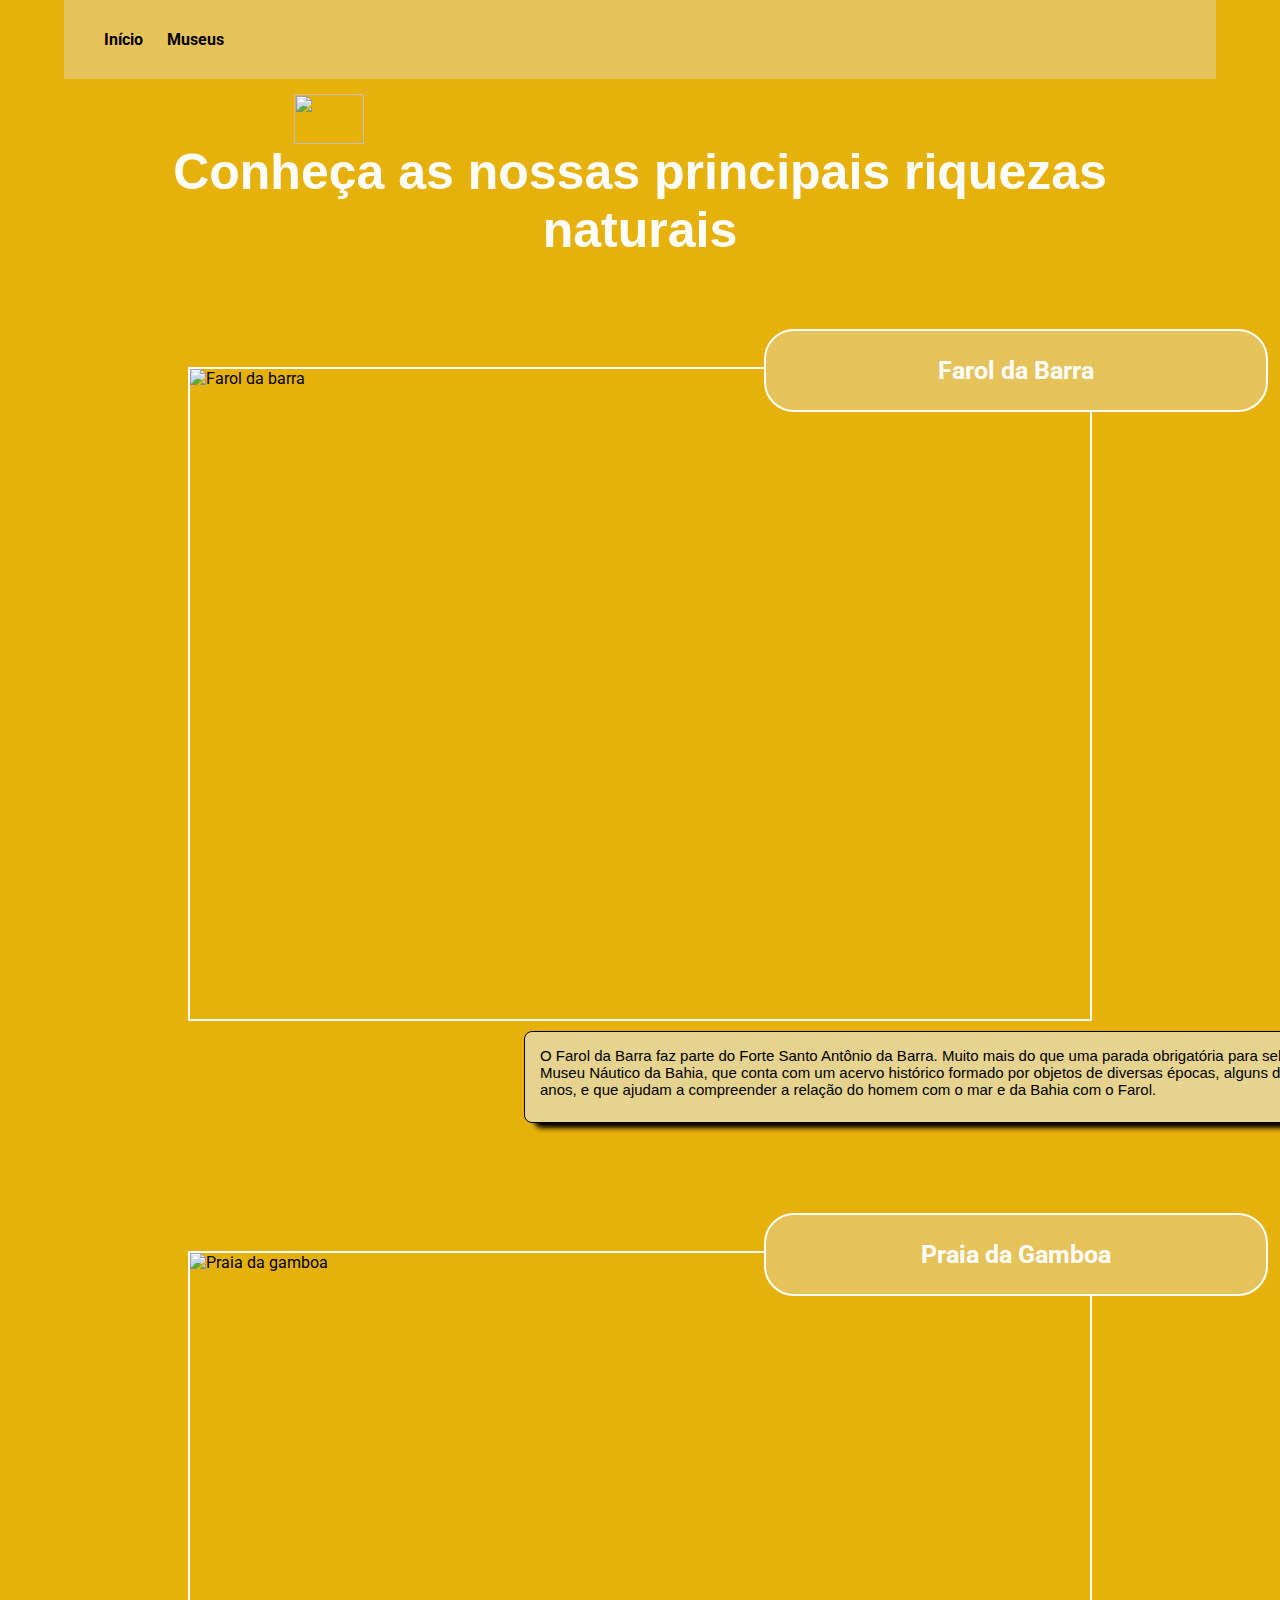
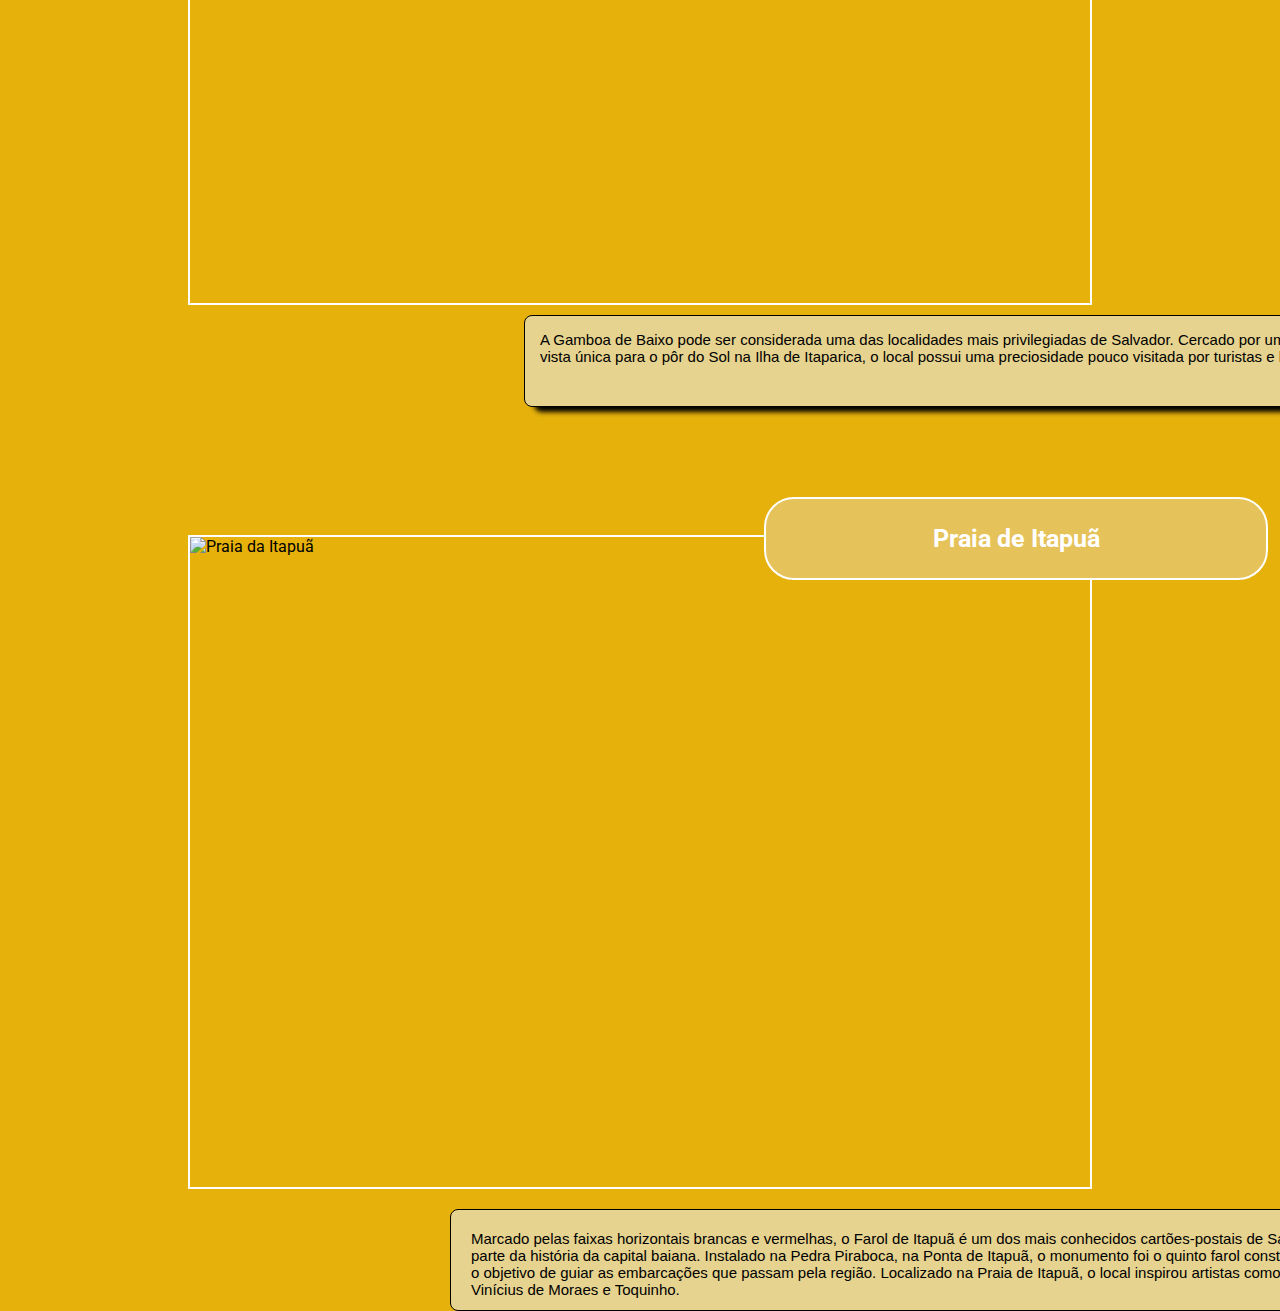
==== paginaDois.html @ d1b233fc "first commit" ====
<!DOCTYPE html>
<html lang="pt-BR">
<head>
    <meta charset="UTF-8">
    <meta name="viewport" content="width=device-width, initial-scale=1.0">
    <title>Salvador Turismo</title>

    <link rel="stylesheet" href="src/styles/mainPgDois01.css">

    <script src="src/script.js" defer></script>
</head>
<body>

    <!-- Header -->
    <div class="cabecalho">
        <div class="paginas">
            <a href="/index.html">Início</a>
            <a href="paginaTres.html">Museus</a>
          </div>
    </div>
    <!-- Main-->
    <main>
        <div id="title">
    
            <span class="ico-h1"><img src="https://cdn-icons-png.flaticon.com/512/5783/5783715.png" width="70" height="50"> </img> </span>
            <h1 id="main-title"> Conheça as nossas principais riquezas naturais </h1>
        </div>
    
        <div class="container-images">
            <h3 class="title-1"><a href="https://maps.app.goo.gl/gxcGwcMSRv8V4KuGA" target:_blank> Farol da Barra </a> </h3>
            <img class="img-1" src="https://imgmd.net/images/v1/guia/1700981/praia-do-farol-da-barra.jpg" width="600" height="400" alt="Farol da barra">
            <p class="box-legend1"> O Farol da Barra faz parte do Forte Santo Antônio da Barra. Muito mais do que uma parada obrigatória para selfies, esta fortificação abriga o Museu Náutico da Bahia, que conta com um acervo histórico formado por objetos de diversas épocas, alguns deles submersos por até 300 anos, e que ajudam a compreender a relação do homem com o mar e da Bahia com o Farol.
            <p>
            <h3 class="title-2"><a href="https://maps.app.goo.gl/XnnZNa8gD19zQNos5" target:_blank> Praia da Gamboa </a> </h3>
            <img class="img-1" src="https://f.i.uol.com.br/fotografia/2022/01/22/164288963061ec819e9a4c9_1642889630_3x2_rt.jpg" width="600" height="400" alt="Praia da gamboa">
            <p class="box-legend2"> A Gamboa de Baixo pode ser considerada uma das localidades mais privilegiadas de Salvador. Cercado por uma praia privativa e com uma vista única para o pôr do Sol na Ilha de Itaparica, o local possui uma preciosidade pouco visitada por turistas e baianos.
            <p>
    
            <h3 class="title-3"> <a href="https://maps.app.goo.gl/UGrAxERbtEXeMAY3A" target:_blank> Praia de Itapuã </a></h3>
            <img class="img-1" src="https://www.guiaviagensbrasil.com/blog/wp-content/uploads/2018/03/imagem-do-farol-da-praia-de-itapoa-salvador-bahia.jpg" width="600" height="400" alt="Praia da Itapuã">
            <p class="box-legend3"> Marcado pelas faixas horizontais brancas e vermelhas, o Farol de Itapuã é um dos mais conhecidos cartões-postais de Salvador e reserva parte da história da capital baiana. Instalado na Pedra Piraboca, na Ponta de Itapuã, o monumento foi o quinto farol construído na Bahia com o objetivo de guiar as embarcações que passam pela região. Localizado na Praia de Itapuã, o local inspirou artistas como Dorival Caymmi, Vinícius de Moraes e Toquinho.
            <p>
    
        </div>
    </main> 
</body>
</html>
---- src/styles/mainPgDois01.css ----
@import url('https://fonts.googleapis.com/css2?family=Roboto:wght@500;700;900&display=swap');

:root {
    --color-text: #ffffff;
}

* {
margin: 0;
padding: 0;
}

body {
    background-color: #e5b10a;
    max-width: 90%;
    margin: auto;
    font-family: 'Roboto', sans-serif;
}

main {
    margin-bottom: 30px;
}

a {
text-decoration: none;
color: white;
}

h1,
h2,
h3,
h4,
h5 {
text-align: center;
margin: 10px;
color: var(--color-text);
}

.cabecalho {    
    background-color: #e6c25b;
    padding: 30px;
}

.cabecalho .paginas {
    align-items: center;

}

.cabecalho a {
    color: #000;
    padding: 10px;
}



.menu{
text-align:center;
background:orange;
padding: 3px 3px;
letter-spacing:1px;
font-variant:small-caps;
font-family: arial;
margin-top: -50px;
width:1550px;
height:35px;
margin-left: -20px;
position:absolute;
}

ul li{
display: inline;
padding: 5px 15px;
}

a{
color:white;
font-weight:bold;
text-decoration:none;
}


.ico-h1 {
position: relative;
left: 20%;
margin-right: 80%;
top: 15px;
}

#main-title,
#main-subtitle {
color: #ffffff;
}

#main-title {
font-family: "Sora", sans-serif;
font-size: 50px;
}

.container-images h3 {
position: relative;
font-size: 25px;
padding: 25px;
margin-bottom: -15px;
}

.box-legend1,
.box-legend2 {
border: 1px solid black;
border-radius: 8px;
height: 60px;
width: 950px;
padding: 15px;
margin: 10px;
display: flex;
box-shadow: 10px 5px 5px black;
background-color: #e6d38f;
position: relative;
left: 450px;
}

.box-legend3 {
border: 1px solid black;
border-radius: 8px;
height: 60px;
width: 950px;
padding: 20px;
margin: 20px auto;
display: flex;
box-shadow: 10px 5px 5px black;
background-color: #e6d38f;
position: absolute;
left: 450px;
}

p {
font-family: sans-serif;
font-size: 15px;
}

.img-1,
.img-2,
.img-3 {
width: 900px;
height: 650px;
display: flex;
margin: auto;
border: 2px solid white;
}

.title-1,
.title-2,
.title-3 {
display: inline-block;
border: 2px solid;
border-radius: 30px;
margin-left: 700px;
background-color: #e6c25b;
width: 450px;
position: absolute;
bottom: -30px;
}

.title-1 {
margin-top: 30px;
}

.title-2 {
margin-top: 50px;
}

.title-3 {
margin-top: 50px;
}
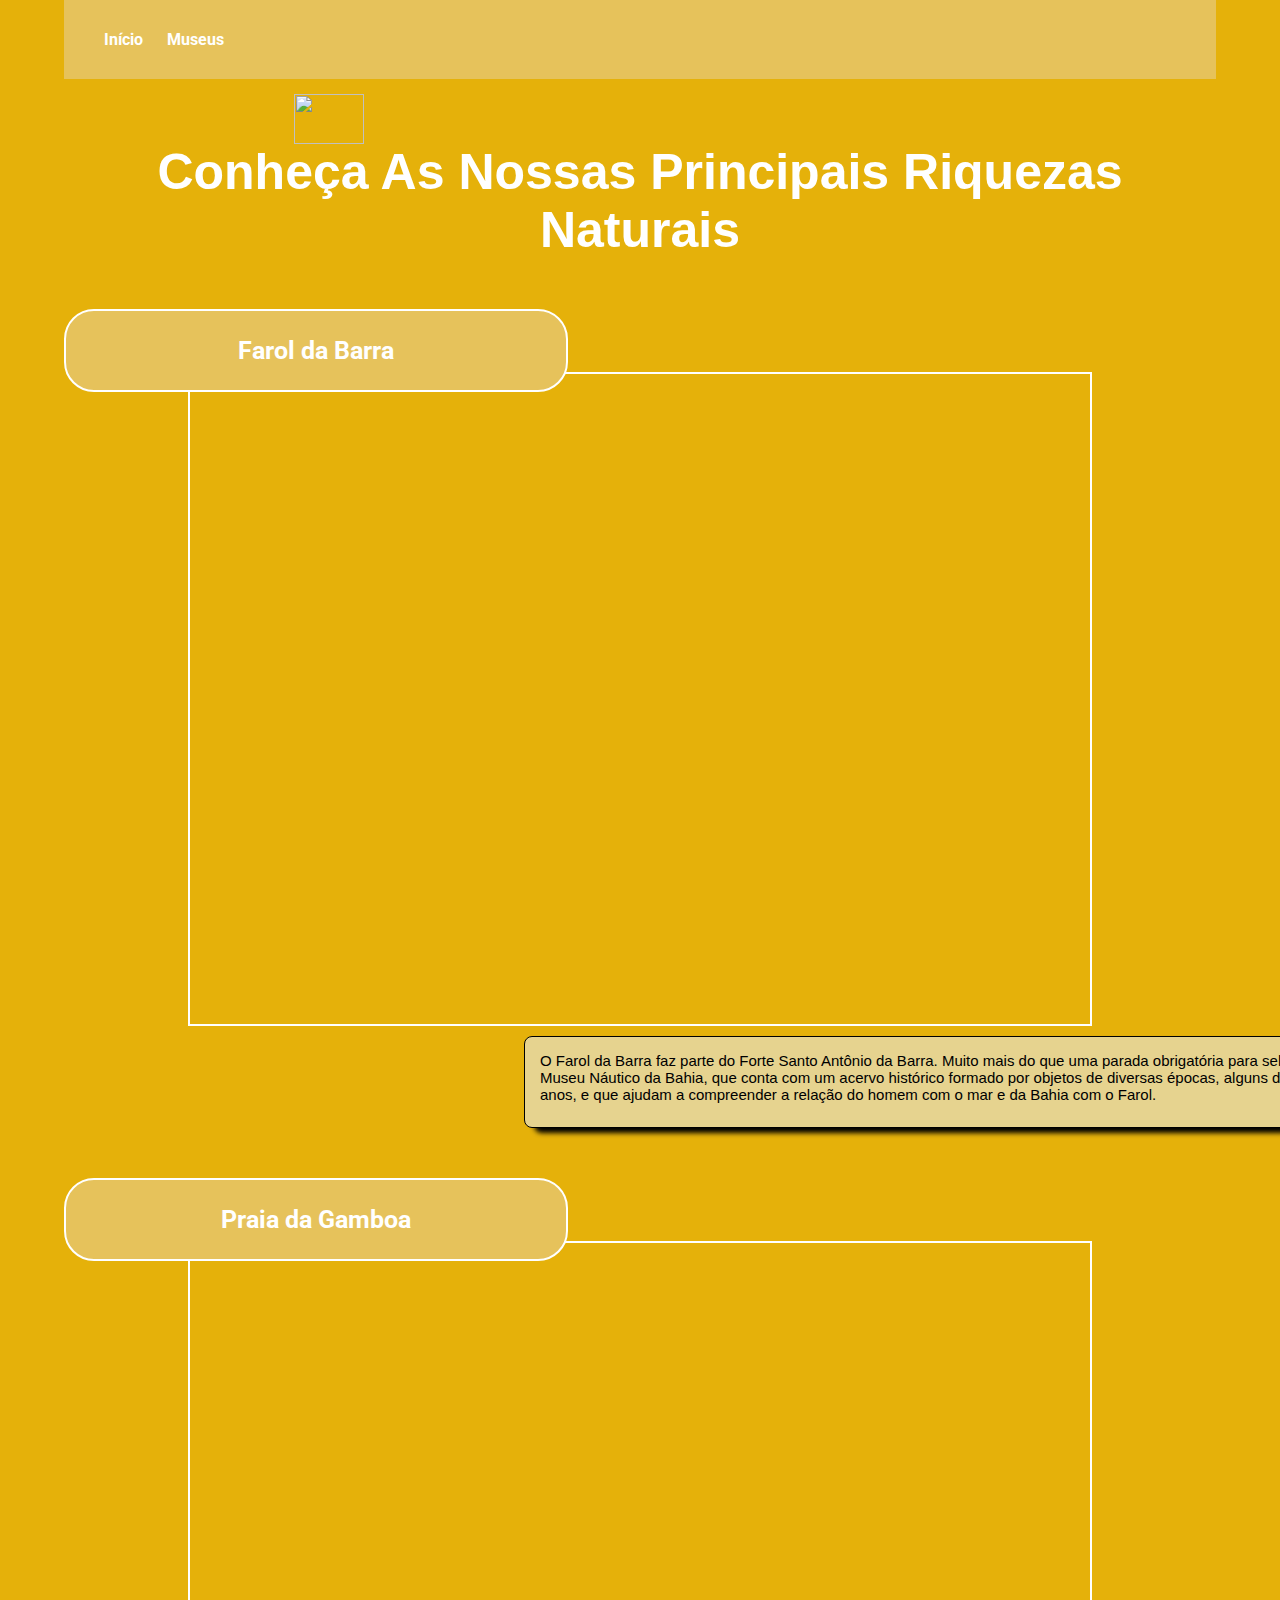
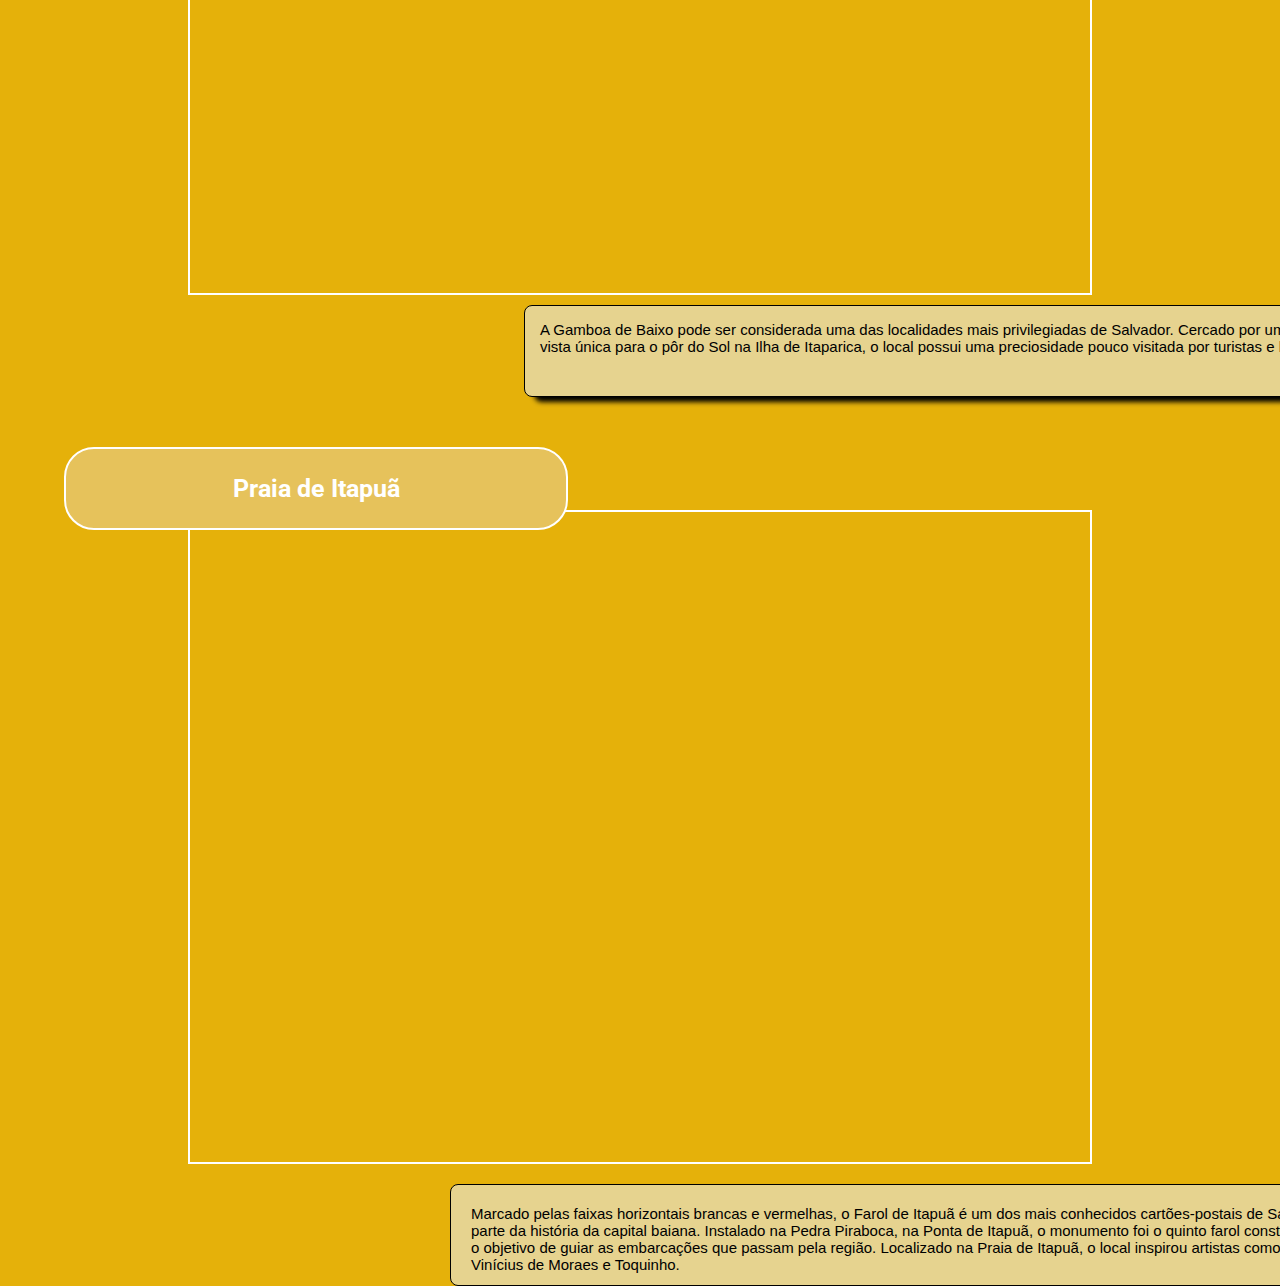
==== commit 5f68633c: "refatorando os estilos da segunda página" ====
--- a/paginaDois.html
+++ b/paginaDois.html
@@ -5,7 +5,7 @@
     <meta name="viewport" content="width=device-width, initial-scale=1.0">
     <title>Salvador Turismo</title>
 
-    <link rel="stylesheet" href="src/styles/mainPgDois01.css">
+    <link rel="stylesheet" href="src/styles/mainPgDois.css">
 
     <script src="src/script.js" defer></script>
 </head>
@@ -19,15 +19,15 @@
           </div>
     </div>
     <!-- Main-->
-    <main>
+    <main class="container-pg-dois">
         <div id="title">
     
             <span class="ico-h1"><img src="https://cdn-icons-png.flaticon.com/512/5783/5783715.png" width="70" height="50"> </img> </span>
-            <h1 id="main-title"> Conheça as nossas principais riquezas naturais </h1>
+            <h1 id="main-title"> Conheça As Nossas Principais Riquezas Naturais </h1>
         </div>
     
         <div class="container-images">
-            <h3 class="title-1"><a href="https://maps.app.goo.gl/gxcGwcMSRv8V4KuGA" target:_blank> Farol da Barra </a> </h3>
+            <h3 class="title-1"><a href="https://maps.app.goo.gl/gxcGwcMSRv8V4KuGA" target:_blank> Farol da Barra </a></h3>
             <img class="img-1" src="https://imgmd.net/images/v1/guia/1700981/praia-do-farol-da-barra.jpg" width="600" height="400" alt="Farol da barra">
             <p class="box-legend1"> O Farol da Barra faz parte do Forte Santo Antônio da Barra. Muito mais do que uma parada obrigatória para selfies, esta fortificação abriga o Museu Náutico da Bahia, que conta com um acervo histórico formado por objetos de diversas épocas, alguns deles submersos por até 300 anos, e que ajudam a compreender a relação do homem com o mar e da Bahia com o Farol.
             <p>
--- a/src/styles/mainPgDois.css
+++ b/src/styles/mainPgDois.css
@@ -0,0 +1,183 @@
+@import url('https://fonts.googleapis.com/css2?family=Roboto:wght@500;700;900&display=swap');
+
+:root {
+    --color-text: #ffffff;
+}
+
+* {
+    margin: 0;
+    padding: 0;
+}
+
+body {
+    background-color: #e5b10a;
+    max-width: 90%;
+    margin: auto;
+    font-family: 'Roboto', sans-serif;
+}
+
+.container-pg-dois {
+    margin-bottom: 30px;
+}
+
+.container-pg-dois a {
+    text-decoration: none;
+    color: white;
+}
+
+.container-pg-dois h1,
+.container-pg-dois h2,
+.container-pg-dois h3,
+.container-pg-dois h4,
+.container-pg-dois h5 {
+    text-align: center;
+    margin: 10px;
+    color: var(--color-text);
+}
+
+.container-pg-dois .container-images h3 {
+    text-align: center;
+    margin: 10px;
+    color: var(--color-text);
+    margin-left: auto;
+    margin-right: auto;
+
+}
+
+.cabecalho {    
+    background-color: #e6c25b;
+    padding: 30px;
+}
+
+.cabecalho .paginas {
+    align-items: center;
+
+}
+
+.cabecalho a {
+    padding: 10px;
+    color:white;
+    font-weight:bold;
+    text-decoration:none;
+
+    transition: 0.3s;
+}
+
+.cabecalho a:hover {
+    color: #e6c25b;
+    background-color: white;
+    border-radius: 10px;
+}
+
+.menu {
+    text-align:center;
+    background:orange;
+    padding: 3px 3px;
+    letter-spacing:1px;
+    font-variant:small-caps;
+    font-family: arial;
+    margin-top: -50px;
+    width:1550px;
+    height:35px;
+    margin-left: -20px;
+    position:absolute;
+}
+
+.container-pg-dois ul li {
+    display: inline;
+    padding: 5px 15px;
+}
+
+
+.ico-h1 {
+    position: relative;
+    left: 20%;
+    margin-right: 80%;
+    top: 15px;
+}
+
+#main-title,
+#main-subtitle {
+    color: #ffffff;
+}
+
+#main-title {
+    font-family: "Sora", sans-serif;
+    font-size: 50px;
+}
+
+.container-images h3 {
+    position: relative;
+    font-size: 25px;
+    padding: 25px;
+    margin-bottom: -15px;
+}
+
+.box-legend1,
+.box-legend2 {
+    border: 1px solid black;
+    border-radius: 8px;
+    height: 60px;
+    width: 950px;
+    padding: 15px;
+    margin: 10px;
+    display: flex;
+    box-shadow: 10px 5px 5px black;
+    background-color: #e6d38f;
+    position: relative;
+    left: 450px;
+}
+
+.box-legend3 {
+    border: 1px solid black;
+    border-radius: 8px;
+    height: 60px;
+    width: 950px;
+    padding: 20px;
+    margin: 20px auto;
+    display: flex;
+    box-shadow: 10px 5px 5px black;
+    background-color: #e6d38f;
+    position: absolute;
+    left: 450px;
+}
+
+.container-pg-dois p {
+    font-family: sans-serif;
+    font-size: 15px;
+}
+
+.img-1,
+.img-2,
+.img-3 {
+    width: 900px;
+    height: 650px;
+    display: flex;
+    margin: auto;
+    border: 2px solid white;
+}
+
+.title-1,
+.title-2,
+.title-3 {
+    display: inline-block;
+    border: 2px solid;
+    border-radius: 30px;
+    margin-left: 700px;
+    background-color: #e6c25b;
+    width: 450px;
+    position: absolute;
+    bottom: -30px;
+}
+
+.title-1 {
+    margin-top: 30px;
+}
+
+.title-2 {
+    margin-top: 50px;
+}
+
+.title-3 {
+    margin-top: 50px;
+}
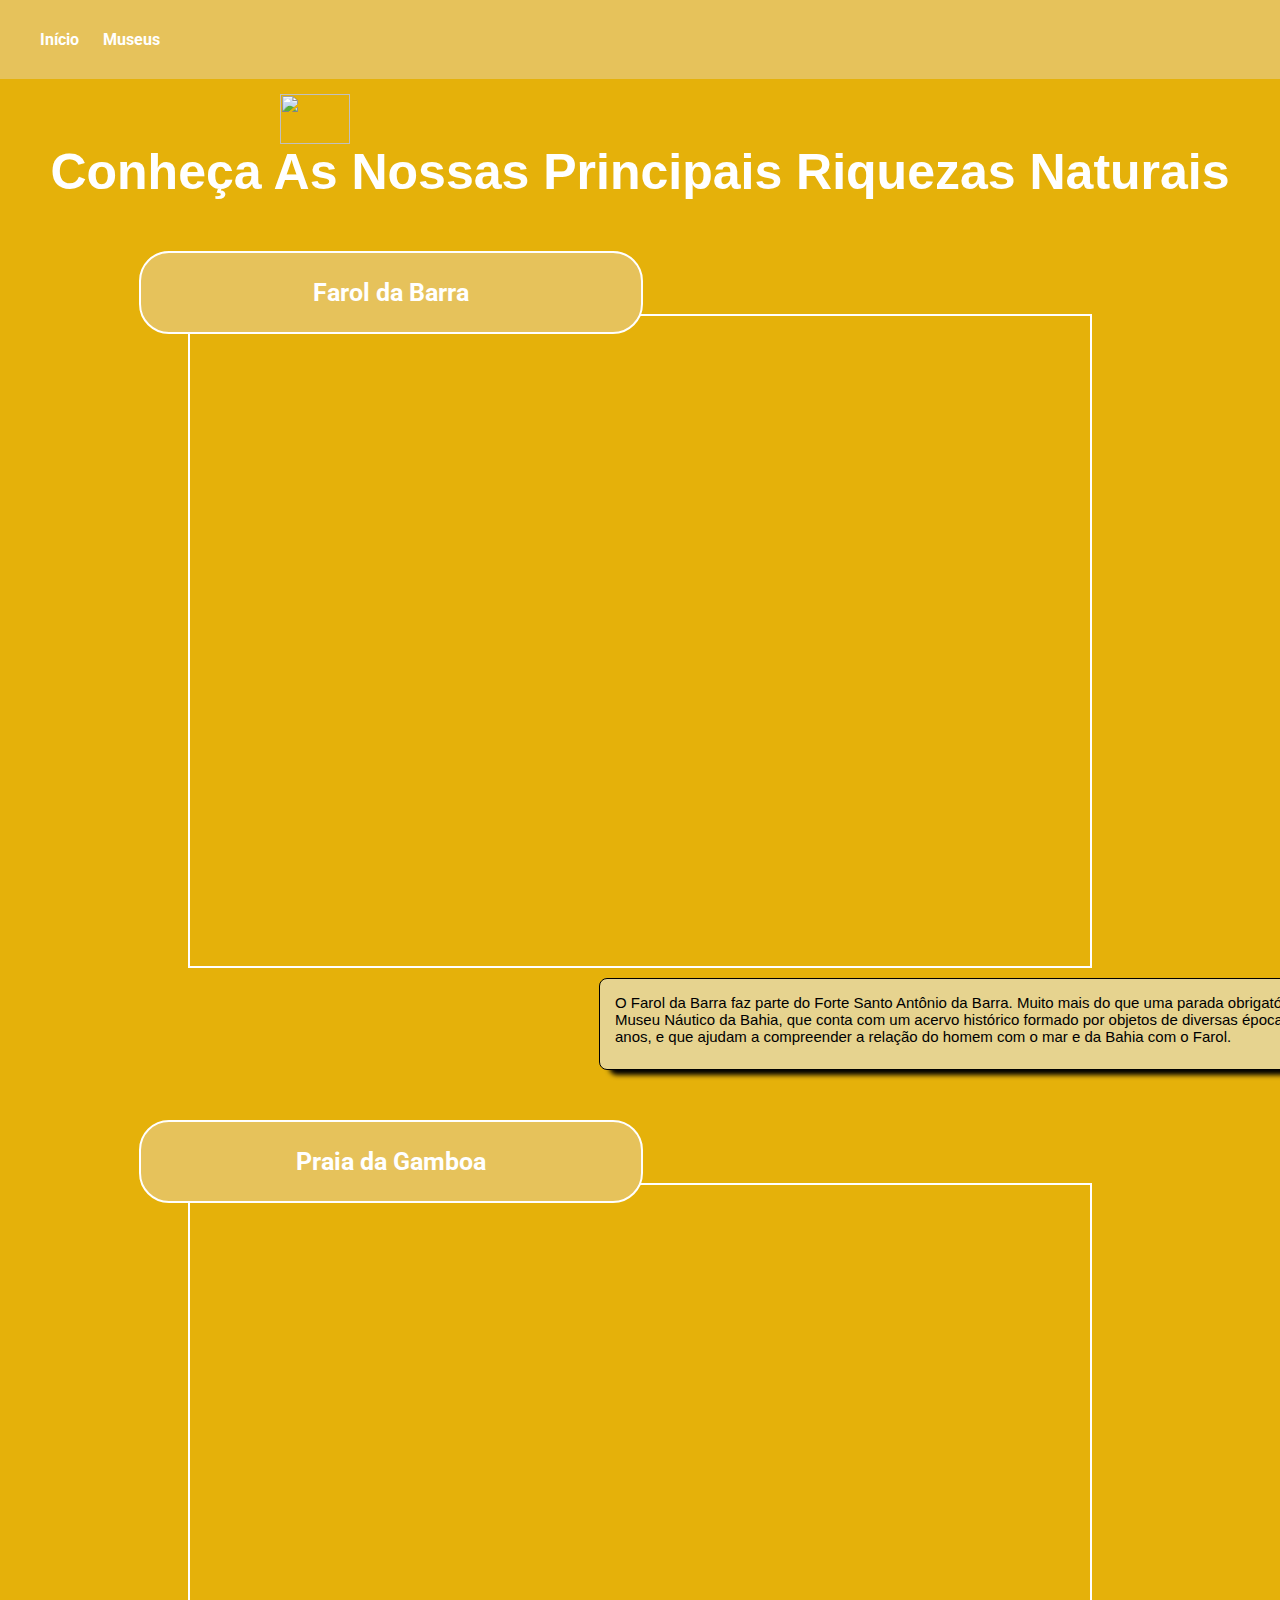
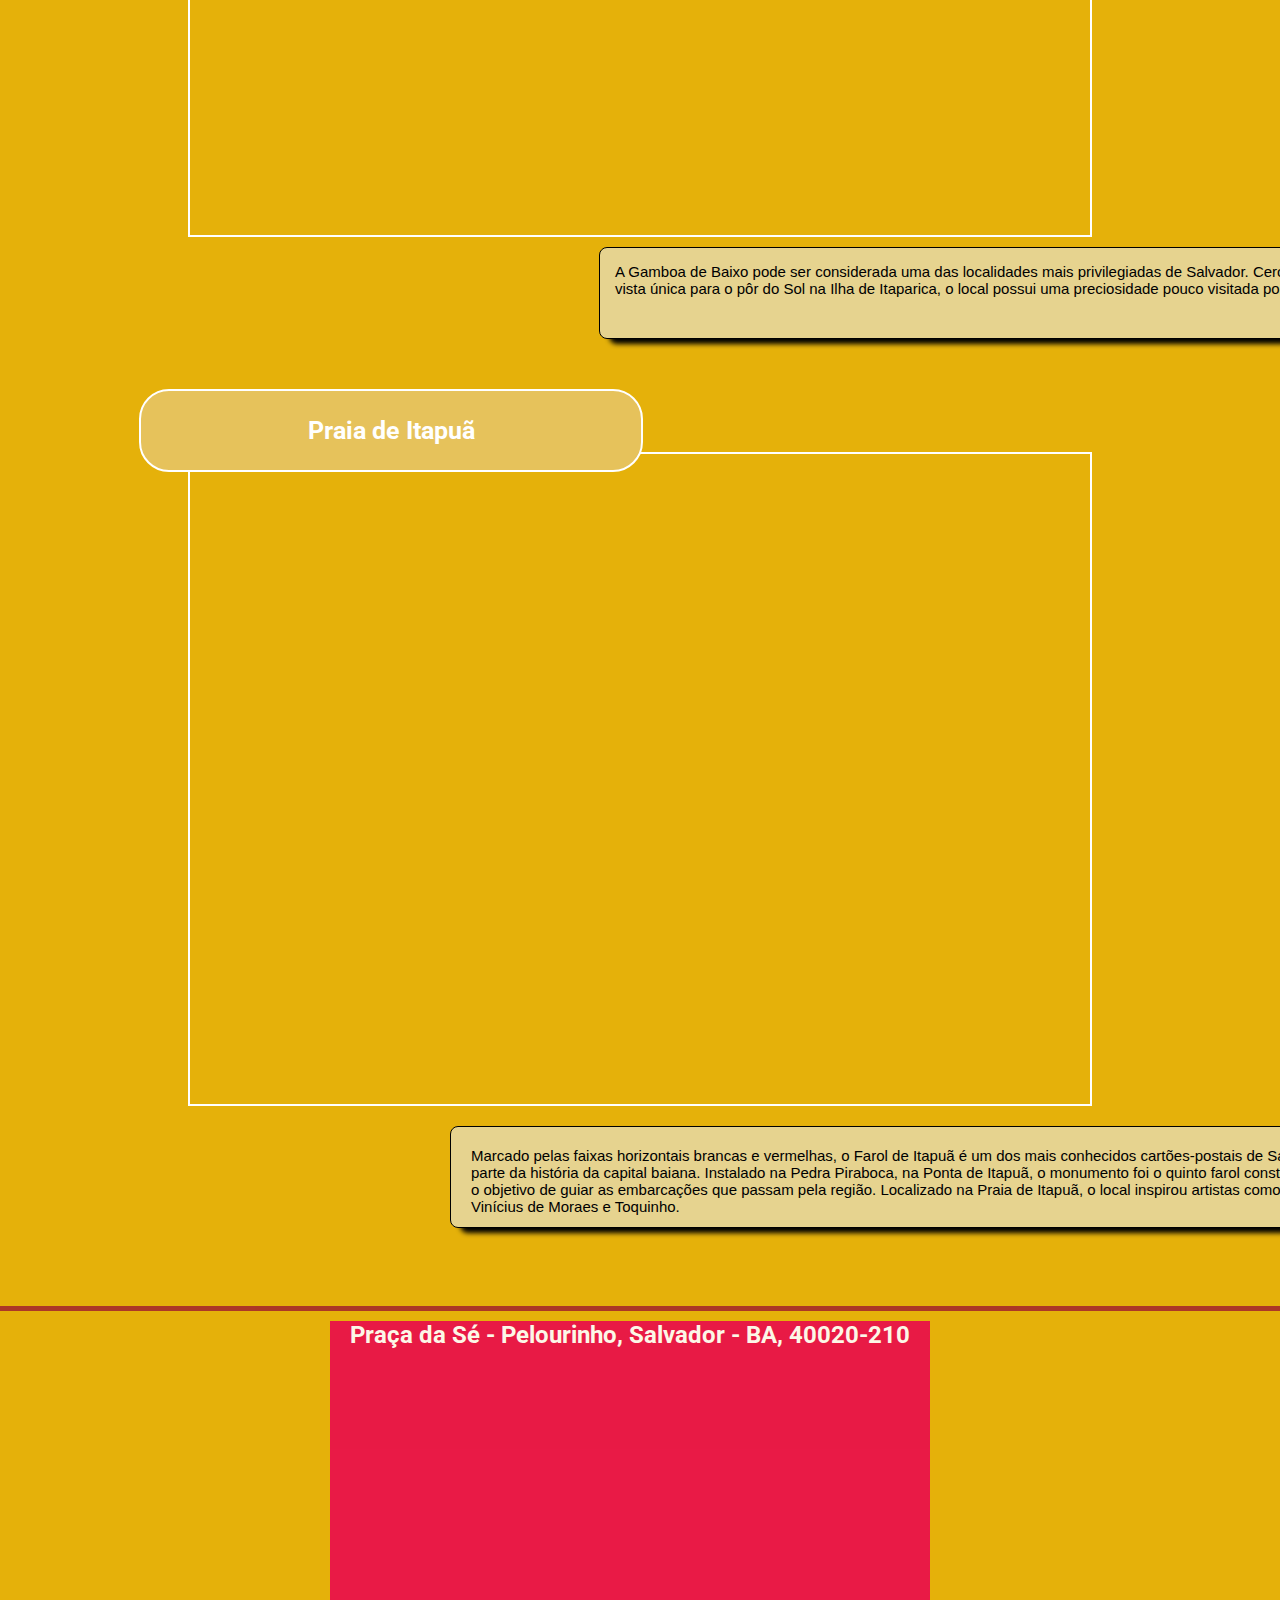
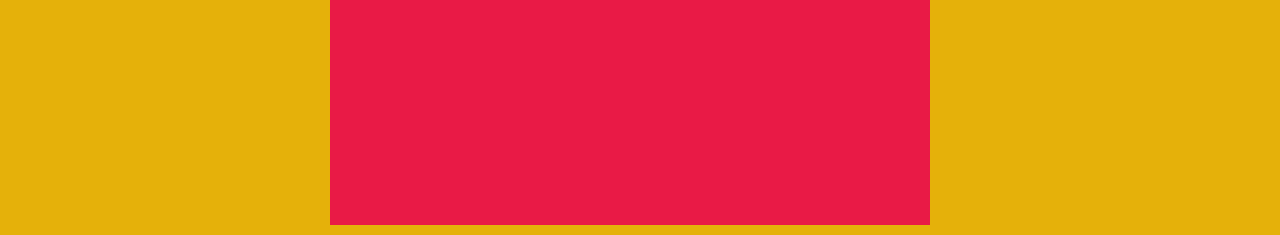
==== commit c6de17b8: "refatorando estilos e adicionando footer pg 2" ====
--- a/paginaDois.html
+++ b/paginaDois.html
@@ -42,6 +42,14 @@
             <p>
     
         </div>
-    </main> 
+    </main>
+
+    <footer class="rodape">
+        <div id="endereco">
+          <a href="https://www.google.com/maps/place/Pra%C3%A7a+da+S%C3%A9+-+Comercio,+Salvador+-+BA,+40301-110/@-12.9736753,-38.5136692,17z/data=!3m1!4b1!4m6!3m5!1s0x71604e8ab144629:0x2ae53c9955bf2e97!8m2!3d-12.9736753!4d-38.5110943!16s%2Fg%2F122y0706?hl=pt-BR&entry=ttu" target="_blank"><p>Praça da Sé - Pelourinho, Salvador - BA, 40020-210</p>
+          </a>
+        <iframe src="https://www.google.com/maps/embed?pb=!1m18!1m12!1m3!1d3887.9714902785545!2d-38.51366922588653!3d-12.973675287341832!2m3!1f0!2f0!3f0!3m2!1i1024!2i768!4f13.1!3m3!1m2!1s0x71604e8ab144629%3A0x2ae53c9955bf2e97!2sPra%C3%A7a%20da%20S%C3%A9%20-%20Comercio%2C%20Salvador%20-%20BA%2C%2040301-110!5e0!3m2!1spt-BR!2sbr!4v1706196454920!5m2!1spt-BR!2sbr" width="600" height="450" style="border:0;" allowfullscreen="" loading="lazy" referrerpolicy="no-referrer-when-downgrade"></iframe>
+      </div>
+      </footer>
 </body>
 </html>--- a/src/styles/mainPgDois.css
+++ b/src/styles/mainPgDois.css
@@ -11,13 +11,33 @@
 
 body {
     background-color: #e5b10a;
-    max-width: 90%;
     margin: auto;
     font-family: 'Roboto', sans-serif;
 }
 
+main {
+    margin-bottom: 100px;
+    display: flex;
+    flex-direction: column;
+    align-items: center;
+}
+
+footer {
+    display: flex;
+    flex-direct30ion: column;
+    font-size: 20px;
+    font-weight:bolder;
+    text-align:center;
+    padding:10px;
+    width: 100%;
+    margin-left:-20px;
+    border-top: 5px solid brown;
+    background-image:url("https://t4.ftcdn.net/jpg/05/92/45/09/360_F_592450919_fEToilU6lsBxXDAOsmJIwBMCjpp5U2Mk.jpg");
+    opacity:0.9;
+}
+
 .container-pg-dois {
-    margin-bottom: 30px;
+    margin-bottom: 200px;
 }
 
 .container-pg-dois a {
@@ -181,3 +201,27 @@
 .title-3 {
     margin-top: 50px;
 }
+
+.rodape #endereco {
+    margin: auto;
+}
+
+
+#endereco {
+    background-color: #e90a4c;
+    
+}
+
+.rodape a {
+    margin-bottom: 30px;
+    font-family: 'Roboto', sans-serif;
+    font-weight: 700;
+    font-size: 24px;
+    text-decoration: none;
+    color: white;
+    
+}
+
+.rodape iframe {
+    margin-top: 20px;
+}